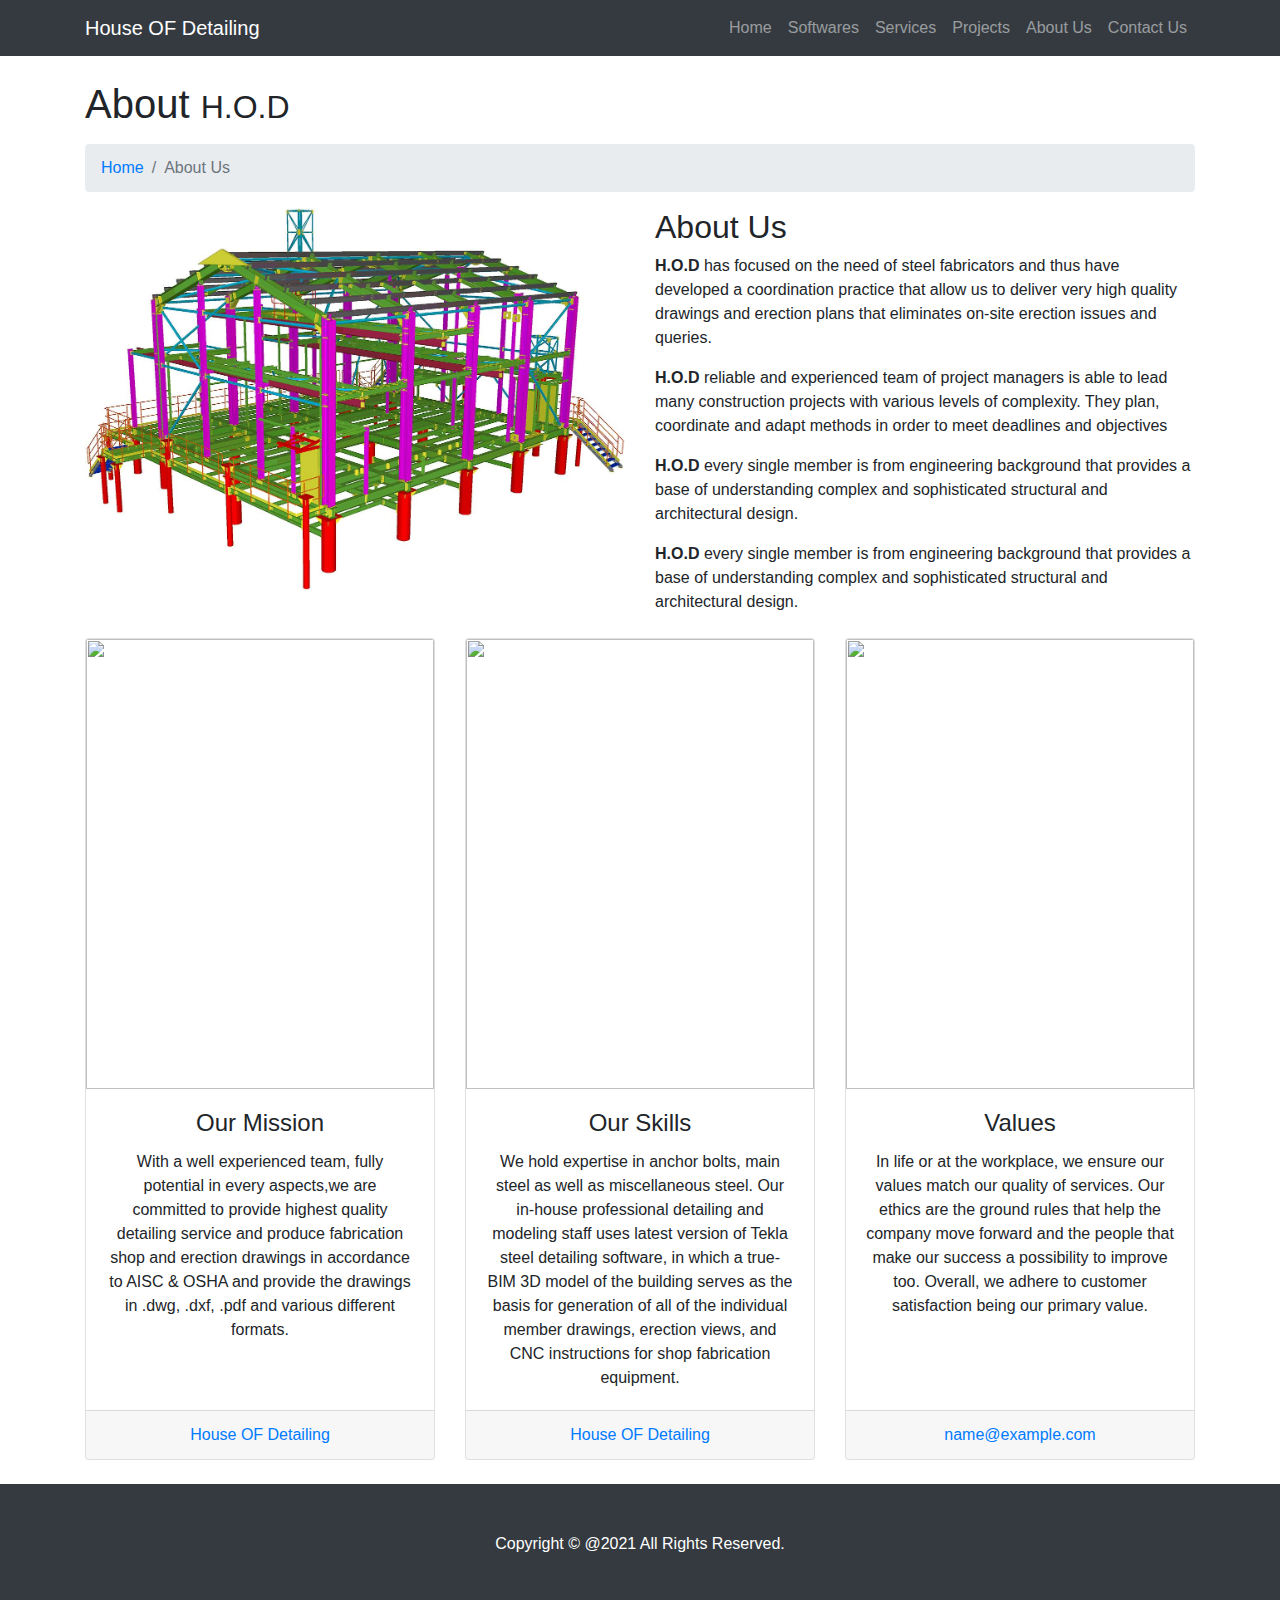
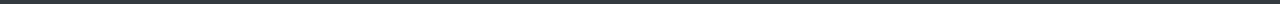
==== about.html @ 9dd450cf "first commit" ====
<!DOCTYPE html>
<html lang="en">

<head>

  <meta charset="utf-8">
  <meta name="viewport" content="width=device-width, initial-scale=1, shrink-to-fit=no">
  <meta name="description" content="">
  <meta name="author" content="">

  <title>About Us</title>

  <!-- Bootstrap core CSS -->
  <link href="vendor/bootstrap/css/bootstrap.min.css" rel="stylesheet">

  <!-- Custom styles for this template -->
  <link href="css/modern-business.css" rel="stylesheet">

</head>

<body>

  <!-- Navigation -->
   <nav class="navbar fixed-top navbar-expand-lg navbar-dark bg-dark fixed-top">
    <div class="container">
      <a class="navbar-brand" href="index.html">House OF Detailing</a>
      <button class="navbar-toggler navbar-toggler-right" type="button" data-toggle="collapse" data-target="#navbarResponsive" aria-controls="navbarResponsive" aria-expanded="false" aria-label="Toggle navigation">
        <span class="navbar-toggler-icon"></span>
      </button>
      <div class="collapse navbar-collapse" id="navbarResponsive">
        <ul class="navbar-nav ml-auto">
           <li class="nav-item">
            <a class="nav-link" href="index.html">Home</a>
          </li>
           <li class="nav-item">
            <a class="nav-link" href="softwares.html">Softwares</a>
          </li>
           <li class="nav-item">
            <a class="nav-link" href="services.html">Services</a>
          </li>
          <li class="nav-item">
            <a class="nav-link" href="projects.html">Projects</a>
          </li>
          <li class="nav-item">
            <a class="nav-link" href="about.html">About Us</a>
          </li>
          <li class="nav-item">
            <a class="nav-link" href="contact.html">Contact Us</a>
          </li>
          
        </ul>
      </div>
    </div>
  </nav>


  <!-- Page Content -->
  <div class="container">

    <!-- Page Heading/Breadcrumbs -->
    <h1 class="mt-4 mb-3">About
      <small>H.O.D</small>
    </h1>

    <ol class="breadcrumb">
      <li class="breadcrumb-item">
        <a href="index.html">Home</a>
      </li>
      <li class="breadcrumb-item active">About Us</li>
    </ol>

    <!-- Intro Content -->
    <div class="row">
      <div class="col-lg-6">
        <img class="img-fluid rounded mb-4" src="img/9.jpg" width="750" height="450" alt="">
      </div>
      <div class="col-lg-6">
        <h2>About Us</h2>
        <p><strong>H.O.D</strong> has focused on the need of steel fabricators and thus have developed a coordination practice that allow us to deliver very high quality
drawings and erection plans that eliminates on-site erection issues and queries.</p>
        <p><strong>H.O.D</strong> reliable and experienced team of project managers is able to lead many construction projects with various levels of complexity. They plan, coordinate and adapt methods in order to meet deadlines and objectives</p>
        <p><strong>H.O.D</strong> every single member is from engineering background that provides a base of understanding complex and sophisticated structural and architectural design.</p>
         <p><strong>H.O.D</strong> every single member is from engineering background that provides a base of understanding complex and sophisticated structural and architectural design.</p></p>
      </div>
    </div>
    <!-- /.row -->

  
    <h2></h2>

    <div class="row">
      <div class="col-lg-4 mb-4">
        <div class="card h-100 text-center">
          <img class="card-img-top" src="img/Capture1.jpg" width="750px" height="450px" alt="">
          <div class="card-body">
            <h4 class="card-title">Our Mission</h4>
            
            <p class="card-text">With a well experienced team, fully potential in every
aspects,we are committed to provide highest quality detailing service and produce fabrication shop and erection drawings in accordance to AISC & OSHA and provide the drawings in .dwg, .dxf, .pdf and various different formats.</p>
          </div>
          <div class="card-footer">
            <a href="#">House OF Detailing</a>
          </div>
        </div>
      </div>
      <div class="col-lg-4 mb-4">
        <div class="card h-100 text-center">
          <img class="card-img-top" src="img/Capture4.jpg" width="750px" height="450px" alt="">
          <div class="card-body">
            <h4 class="card-title">Our Skills</h4>
           
            <p class="card-text">We hold expertise in anchor bolts, main steel as well as miscellaneous steel. Our in-house professional detailing and modeling staff uses latest version of Tekla steel detailing software, in which a true-BIM 3D model of the building serves as the basis for generation of all of the individual member drawings, erection views, and CNC instructions for shop fabrication equipment.</p>
          </div>
          <div class="card-footer">
            <a href="#">House OF Detailing</a>
          </div>
        </div>
      </div>
      <div class="col-lg-4 mb-4">
        <div class="card h-100 text-center">
          <img class="card-img-top" src="img/Capture2.jpg" width="750px" height="450px" alt="">
          <div class="card-body">
            <h4 class="card-title">Values</h4>
            
            <p class="card-text">In life or at the workplace, we ensure our values match our quality of services. Our ethics are the ground rules that help the company move forward and the people that make our success a possibility to improve too. Overall, we adhere to customer satisfaction being our primary value.</p>
          </div>
          <div class="card-footer">
            <a href="#">name@example.com</a>
          </div>
        </div>
      </div>
    </div>
    <!-- /.row -->

  <!--  <!-- Our Customers -->
   <!-- <h2>Our Customers</h2>
    <div class="row">
      <div class="col-lg-2 col-sm-4 mb-4">
        <img class="img-fluid" src="http://placehold.it/500x300" alt="">
      </div>
      <div class="col-lg-2 col-sm-4 mb-4">
        <img class="img-fluid" src="http://placehold.it/500x300" alt="">
      </div>
      <div class="col-lg-2 col-sm-4 mb-4">
        <img class="img-fluid" src="http://placehold.it/500x300" alt="">
      </div>
      <div class="col-lg-2 col-sm-4 mb-4">
        <img class="img-fluid" src="http://placehold.it/500x300" alt="">
      </div>
      <div class="col-lg-2 col-sm-4 mb-4">
        <img class="img-fluid" src="http://placehold.it/500x300" alt="">
      </div>
      <div class="col-lg-2 col-sm-4 mb-4">
        <img class="img-fluid" src="http://placehold.it/500x300" alt="">
      </div>
    <!-- /.row -->
    

  </div>
  <!-- /.container -->

  <!-- Footer -->
  <footer class="py-5 bg-dark">
    <div class="container">
      <p class="m-0 text-center text-white">Copyright &copy;  @2021 All Rights Reserved.</p>
    </div>
    <!-- /.container -->
  </footer>

  <!-- Bootstrap core JavaScript -->
  <script src="vendor/jquery/jquery.min.js"></script>
  <script src="vendor/bootstrap/js/bootstrap.bundle.min.js"></script>

</body>

</html>
---- css/modern-business.css ----
/*!
 * Start Bootstrap - Modern Business (https://startbootstrap.com/template/modern-business)
 * Copyright 2013-2020 Start Bootstrap
 * Licensed under MIT (https://github.com/StartBootstrap/startbootstrap-logomodern-business-nav/blob/master/LICENSE)
 */
body {
  padding-top: 56px;
}

.carousel-item {
  height: 65vh;
  min-height: 300px;
  background: no-repeat center center scroll;
  -webkit-background-size: cover;
  -moz-background-size: cover;
  -o-background-size: cover;
  background-size: cover;
}

.portfolio-item {
  margin-bottom: 30px;
}
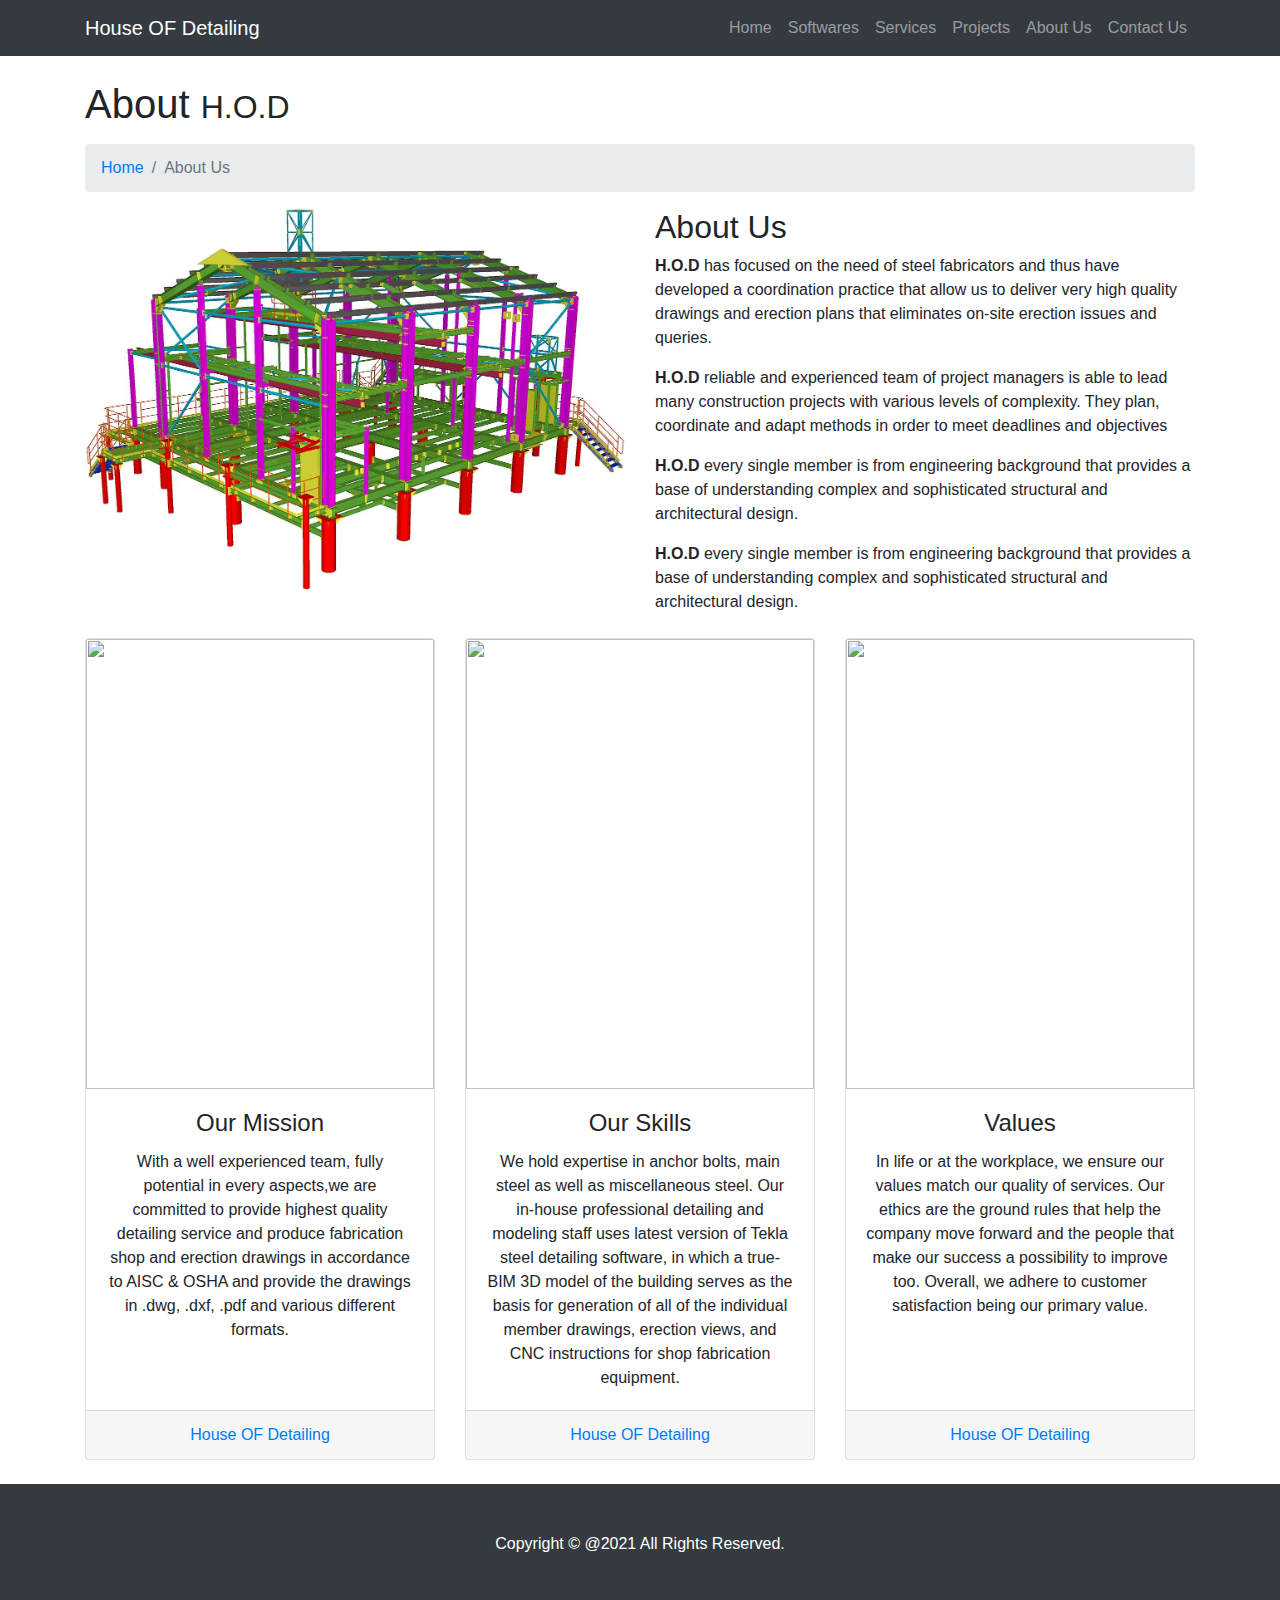
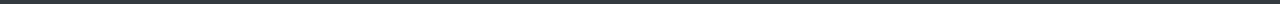
==== commit d9d26a97: "Update about.html" ====
--- a/about.html
+++ b/about.html
@@ -125,7 +125,7 @@
             <p class="card-text">In life or at the workplace, we ensure our values match our quality of services. Our ethics are the ground rules that help the company move forward and the people that make our success a possibility to improve too. Overall, we adhere to customer satisfaction being our primary value.</p>
           </div>
           <div class="card-footer">
-            <a href="#">name@example.com</a>
+            <a href="#">House OF Detailing</a>
           </div>
         </div>
       </div>
